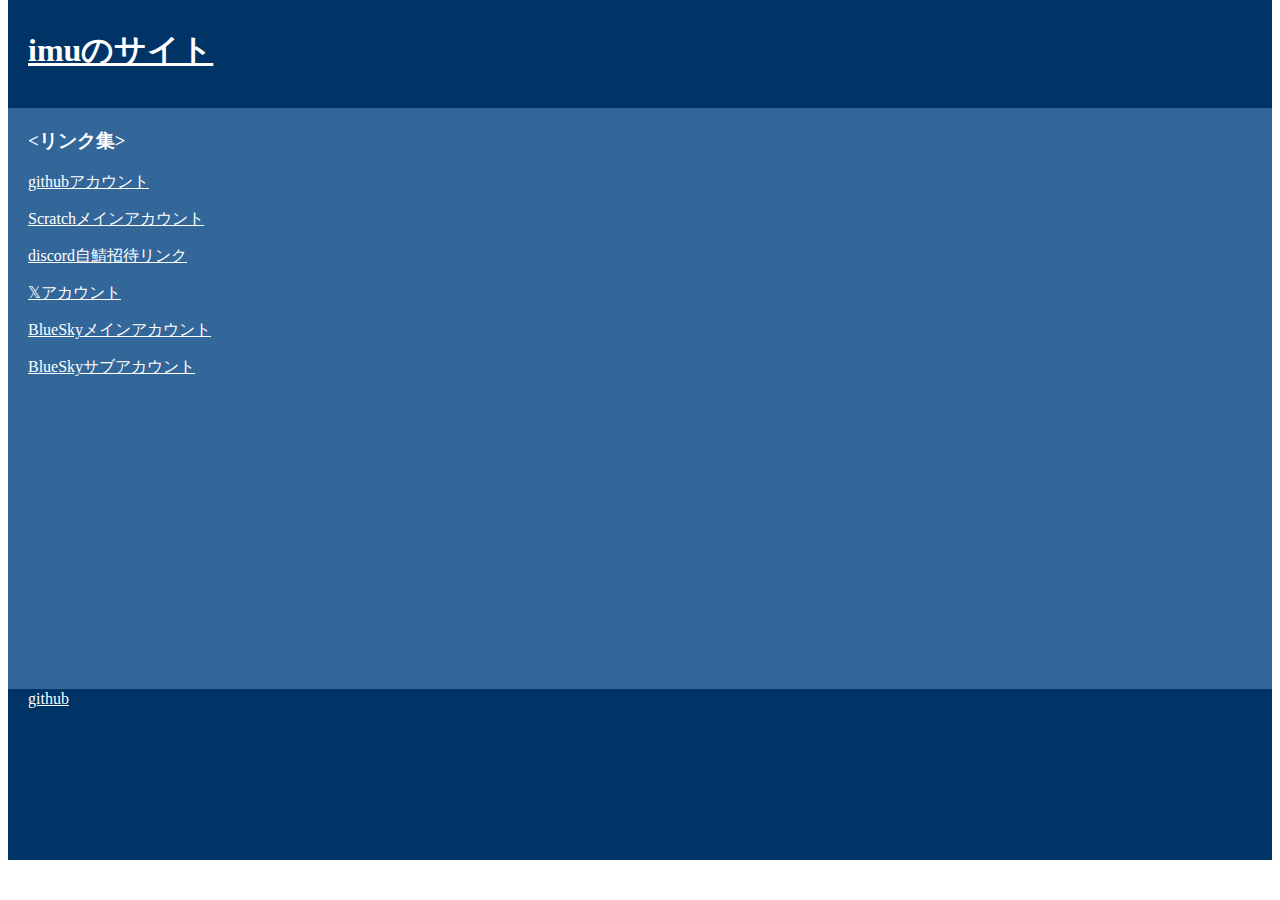
==== links.html @ 6fefecd7 "Update links.html" ====
<!doctype html>
<html>
    <head>
        <title>なんかのサイト</title>
        <meta charset="utf-8" />
        <link rel="stylesheet" href="stylesheet.css" />
    </head>
    <body>
        <div class="header">
            <h1 class="home">
                <a href="https://imu3146.github.io/fedimu/">imuのサイト
            </a>
            </h1>
        </div>
        <div class="main">
            <h3>&lt;リンク集&gt;</h3>
            <p><a href="https://github.com/IMU3146"> githubアカウント </a></p>
            <p><a href="https://scratch.mit.edu/users/IMU_/"> Scratchメインアカウント </a></p>
            <p><a href="https://discord.gg/E7r2FGsNjE"> discord自鯖招待リンク </a></p>
            <p><a href="https://twitter.com/imuk3146">𝕏アカウント</a></p>
            <p><a href="https://bsky.app/profile/fedimu.bsky.social">BlueSkyメインアカウント</a></p>
            <p><a href="https://bsky.app/profile/fedsub.bsky.social">BlueSkyサブアカウント</a></p>
        </div>
        <div class="footer">
            <a href="https://github.com/IMU3146"> github </a>
        </div>
    </body>
</html>
---- stylesheet.css ----
body{
    font-family: serif;
    color:white;
}
.home{
    color: white;
}
.header{
    margin-top: -10px;
    padding-top: 10px;
    padding-bottom: 20px;
    padding-left: 20px;
    background-color:#003366;
    height:100px;
}
.main{
    margin-top: -20px;
    padding-left: 20px;
    padding-top: 1px;
    background-color:#336699;
    height:600px;
}
.footer{
    margin-top: -20px;
    padding-top: 1px;
    padding-left: 20px;
    background-color:#003366;
    height:170px;
}
a{
    color: white;
}
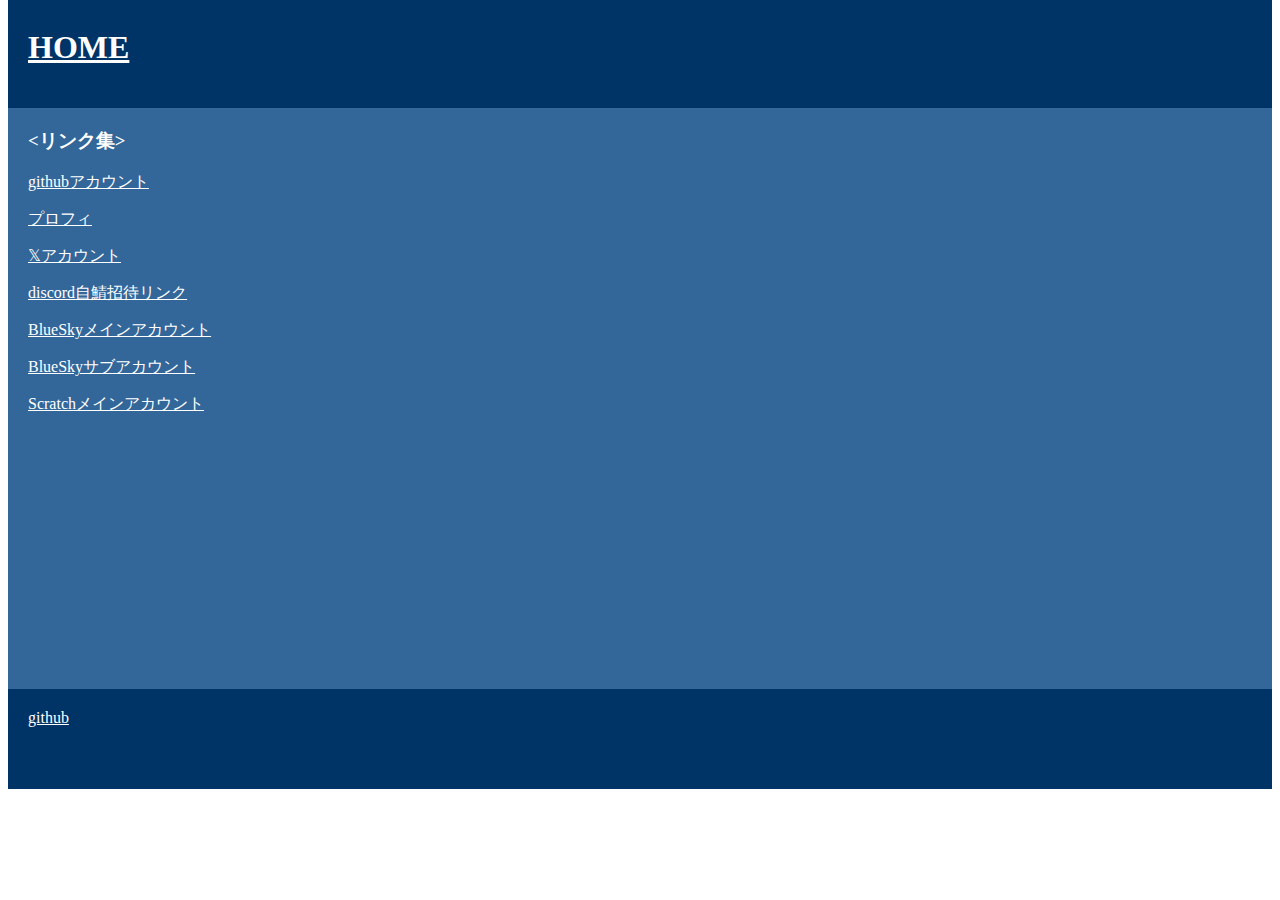
==== commit 62de4118: "Update links.html" ====
--- a/links.html
+++ b/links.html
@@ -8,18 +8,18 @@
     <body>
         <div class="header">
             <h1 class="home">
-                <a href="https://imu3146.github.io/fedimu/">imuのサイト
-            </a>
+                <a href="https://imu3146.github.io/fedimu/">HOME</a>
             </h1>
         </div>
         <div class="main">
             <h3>&lt;リンク集&gt;</h3>
             <p><a href="https://github.com/IMU3146"> githubアカウント </a></p>
-            <p><a href="https://scratch.mit.edu/users/IMU_/"> Scratchメインアカウント </a></p>
+            <p><a href="https://gravatar.com/fedimu31465">プロフィ</a></p>
+            <p><a href="https://twitter.com/imuk3146">𝕏アカウント</a></p>
             <p><a href="https://discord.gg/E7r2FGsNjE"> discord自鯖招待リンク </a></p>
-            <p><a href="https://twitter.com/imuk3146">𝕏アカウント</a></p>
             <p><a href="https://bsky.app/profile/fedimu.bsky.social">BlueSkyメインアカウント</a></p>
             <p><a href="https://bsky.app/profile/fedsub.bsky.social">BlueSkyサブアカウント</a></p>
+            <p><a href="https://scratch.mit.edu/users/IMU_/"> Scratchメインアカウント </a></p>
         </div>
         <div class="footer">
             <a href="https://github.com/IMU3146"> github </a>
--- a/stylesheet.css
+++ b/stylesheet.css
@@ -1,32 +1,38 @@
-body{
+body {
     font-family: serif;
-    color:white;
-}
-.home{
     color: white;
 }
-.header{
+.home {
+    color: white;
+}
+.header {
     margin-top: -10px;
     padding-top: 10px;
     padding-bottom: 20px;
     padding-left: 20px;
-    background-color:#003366;
-    height:100px;
+    background-color: #003366;
+    height: 100px;
 }
-.main{
+.main {
     margin-top: -20px;
     padding-left: 20px;
     padding-top: 1px;
-    background-color:#336699;
-    height:600px;
+    background-color: #336699;
+    height: 600px;
 }
-.footer{
+.footer {
     margin-top: -20px;
-    padding-top: 1px;
+    padding-top: 20px;
     padding-left: 20px;
-    background-color:#003366;
-    height:170px;
+    background-color: #003366;
+    height: 80px;
 }
-a{
+.github{
+    position: absolute;
+    bottom: 0;
+    right: 0;
+    margin: 0 20px 20px -10;
+}
+a {
     color: white;
 }
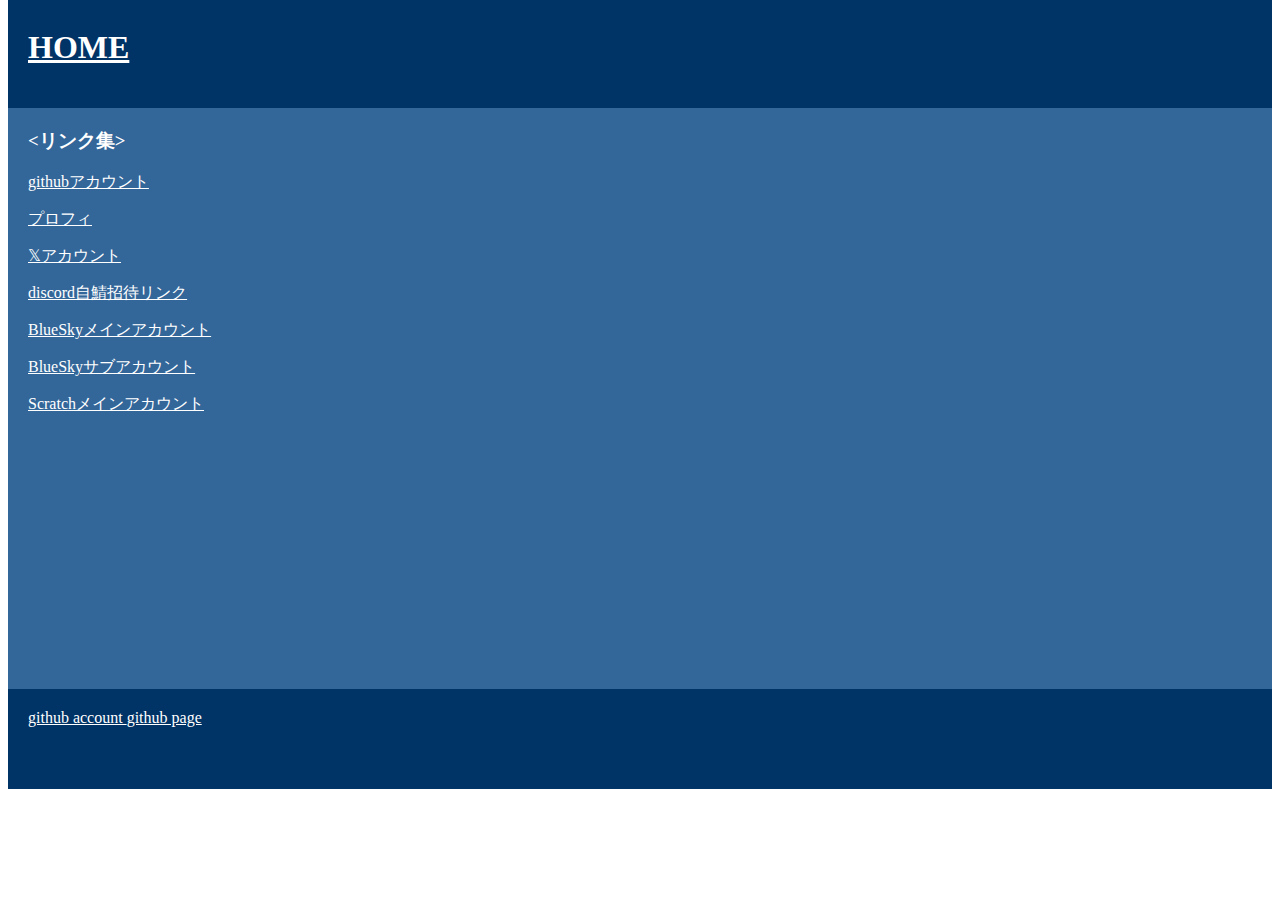
==== commit 0fe3dd99: "Update links.html" ====
--- a/links.html
+++ b/links.html
@@ -22,7 +22,8 @@
             <p><a href="https://scratch.mit.edu/users/IMU_/"> Scratchメインアカウント </a></p>
         </div>
         <div class="footer">
-            <a href="https://github.com/IMU3146"> github </a>
+            <a href="https://github.com/IMU3146"> github account </a>
+            <a href="https://github.com/IMU3146/fedimu"> github page </a>            
         </div>
     </body>
 </html>
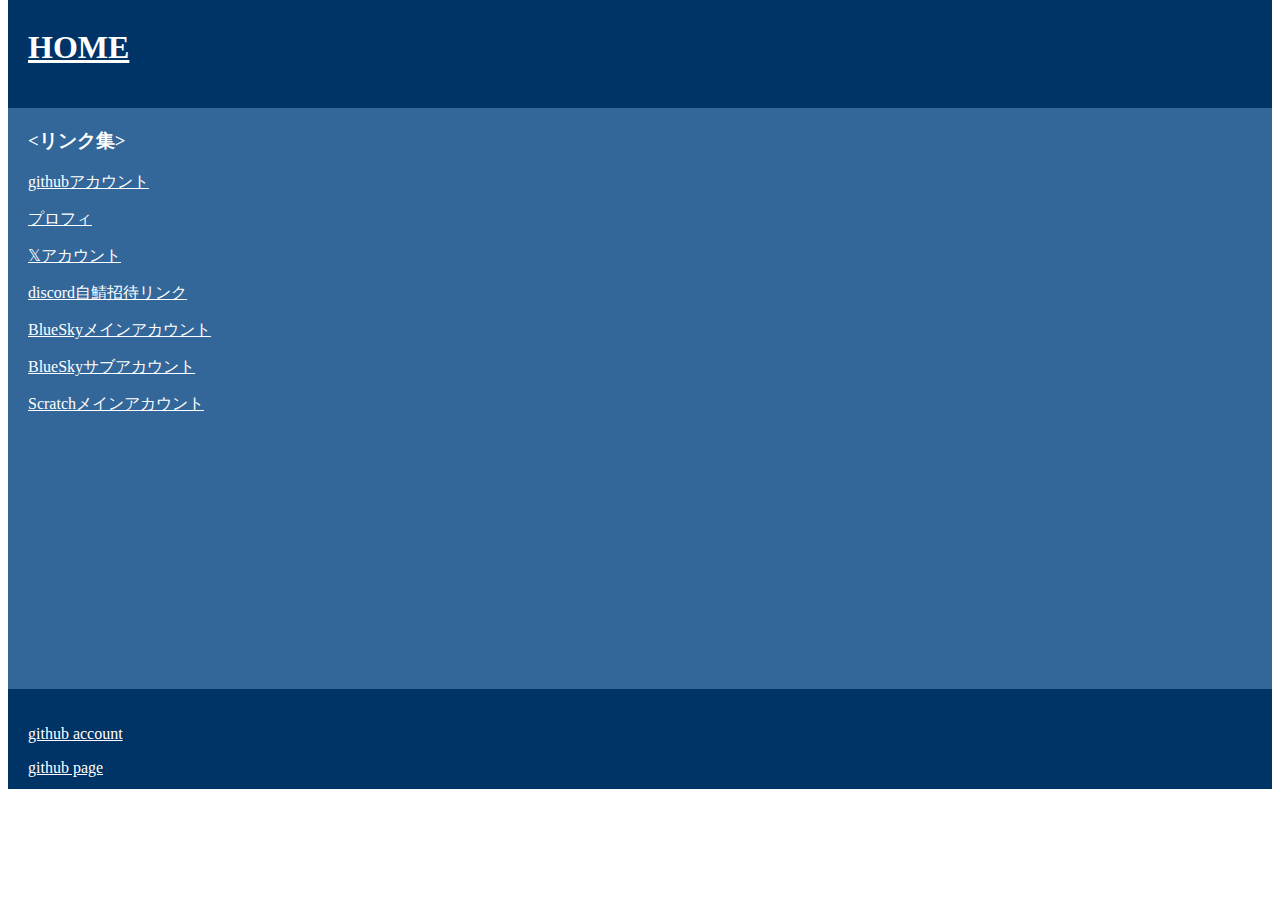
==== commit ac765d3e: "Update links.html" ====
--- a/links.html
+++ b/links.html
@@ -22,8 +22,8 @@
             <p><a href="https://scratch.mit.edu/users/IMU_/"> Scratchメインアカウント </a></p>
         </div>
         <div class="footer">
-            <a href="https://github.com/IMU3146"> github account </a>
-            <a href="https://github.com/IMU3146/fedimu"> github page </a>            
+            <p><a href="https://github.com/IMU3146"> github account </a></p>
+            <p><a href="https://github.com/IMU3146/fedimu"> github page </a></p>         
         </div>
     </body>
 </html>
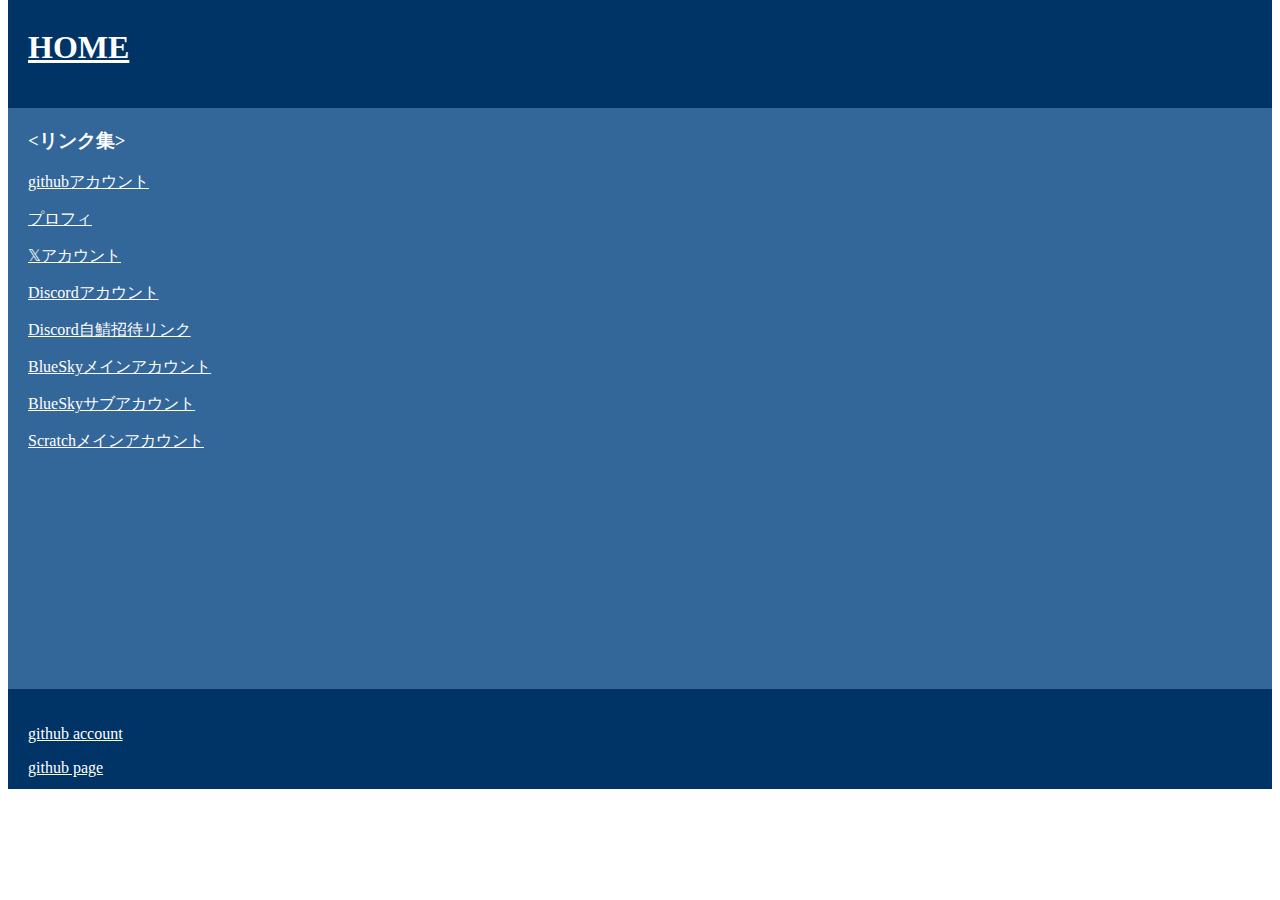
==== commit 53f6ff69: "Update links.html" ====
--- a/links.html
+++ b/links.html
@@ -15,8 +15,9 @@
             <h3>&lt;リンク集&gt;</h3>
             <p><a href="https://github.com/IMU3146"> githubアカウント </a></p>
             <p><a href="https://gravatar.com/fedimu31465">プロフィ</a></p>
-            <p><a href="https://twitter.com/imuk3146">𝕏アカウント</a></p>
-            <p><a href="https://discord.gg/E7r2FGsNjE"> discord自鯖招待リンク </a></p>
+            <p><a href="https://twitter.com/fedimu31465/">𝕏アカウント</a></p>
+            <p><a href="https://discordapp.com/users/1125435970788020235">Discordアカウント</a></p>
+            <p><a href="https://discord.gg/E7r2FGsNjE"> Discord自鯖招待リンク </a></p>
             <p><a href="https://bsky.app/profile/fedimu.bsky.social">BlueSkyメインアカウント</a></p>
             <p><a href="https://bsky.app/profile/fedsub.bsky.social">BlueSkyサブアカウント</a></p>
             <p><a href="https://scratch.mit.edu/users/IMU_/"> Scratchメインアカウント </a></p>
